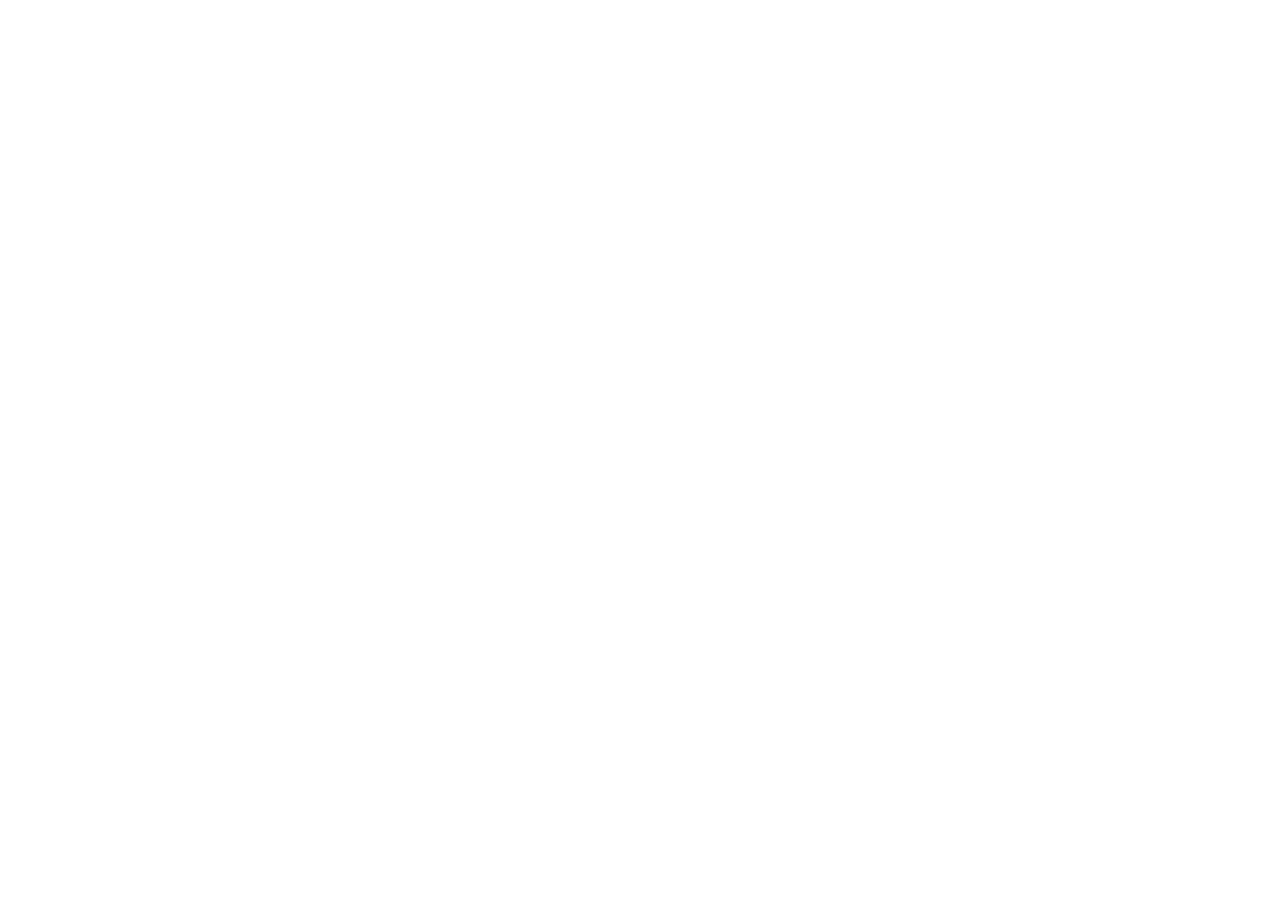
==== master.html @ 3401ec55 "hola" ====
<!DOCTYPE html>
<html lang="en" id="colors">
<head>
    <meta charset="utf-8" />
    <title>colors</title>

    <script src="https://www.gstatic.com/firebasejs/3.2.1/firebase.js"></script>
    <link rel="stylesheet" href="/colors.css" />
</head>

<body>
</body>

<script src="/server.js" ></script>

</html>
---- colors.css ----
html, body {
    height: 100%;
    font-family: 'Open Sans', sans-serif;
}

body {
    margin: 0px;
    padding: 0px;
    min-height: 100%;
    display: flex;
    flex-direction: column;

    font-size: xx-large;
}

div {
    flex: 1;
    margin: 0px;
    background-color: red;

    display: flex;
    flex-direction: column;
    justify-content: center;

    align-items: center;

    font-size: 32vw;
}

div.server {
    background-color: white;
    color: black;
}
div.client {
    background-color: black;
    color: white;
}

a {
  color: inherit;
  text-decoration: inherit;
}
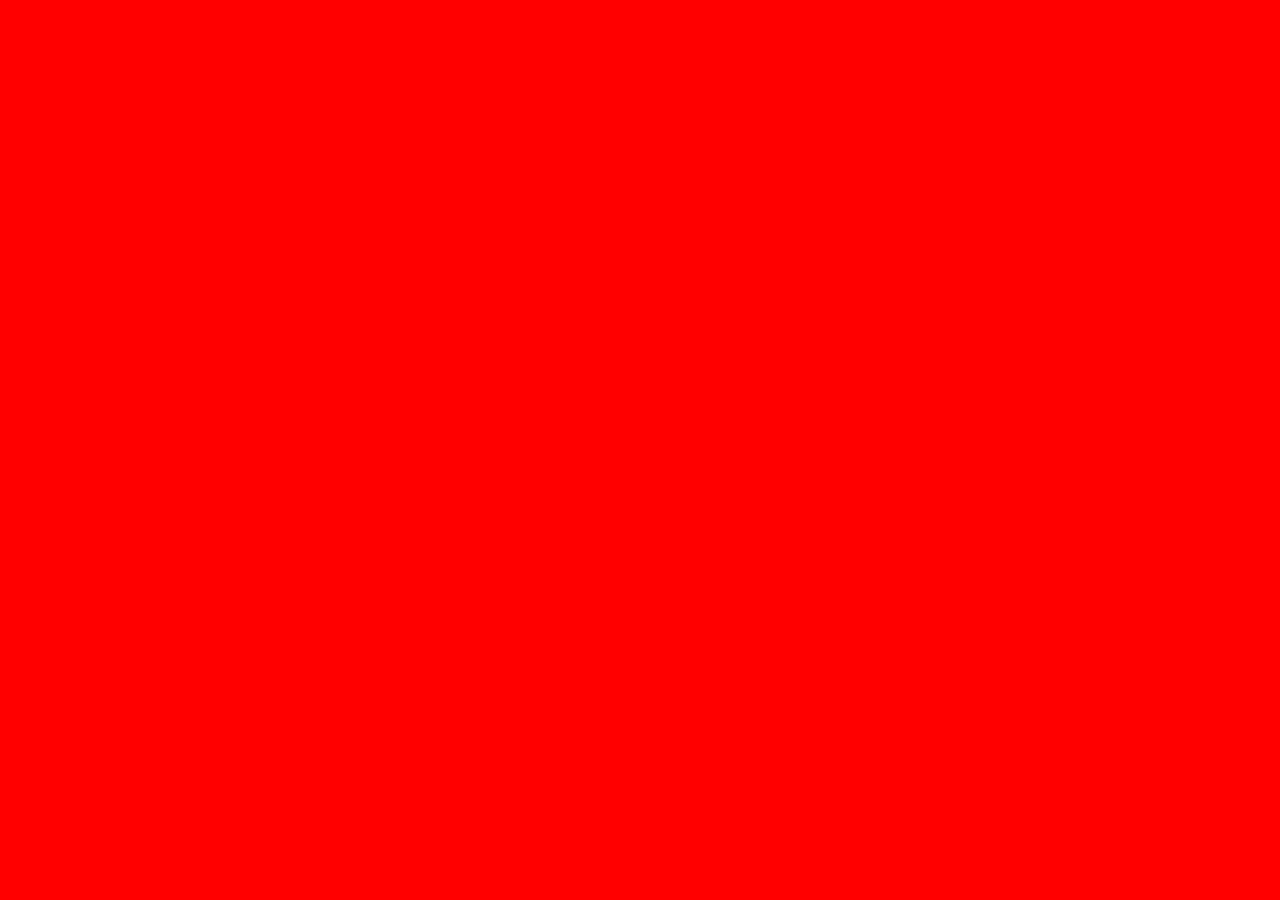
==== commit 0cc568fb: "mvp" ====
--- a/master.html
+++ b/master.html
@@ -2,7 +2,7 @@
 <html lang="en" id="colors">
 <head>
     <meta charset="utf-8" />
-    <title>colors</title>
+    <title>master - colors</title>
 
     <script src="https://www.gstatic.com/firebasejs/3.2.1/firebase.js"></script>
     <link rel="stylesheet" href="/colors.css" />
@@ -11,7 +11,8 @@
 <body>
 </body>
 
-<script src="/server.js" ></script>
+<script src="/common.js" ></script>
+<script src="/master.js" ></script>
 
 </html>
 
--- a/colors.css
+++ b/colors.css
@@ -19,7 +19,7 @@
     background-color: red;
 
     display: flex;
-    flex-direction: column;
+    flex-direction: row;
     justify-content: center;
 
     align-items: center;
@@ -27,13 +27,16 @@
     font-size: 32vw;
 }
 
-div.server {
+div.master {
     background-color: white;
     color: black;
 }
-div.client {
+div.slave {
     background-color: black;
     color: white;
+}
+div.langSelector div {
+    height: 100px;
 }
 
 a {
